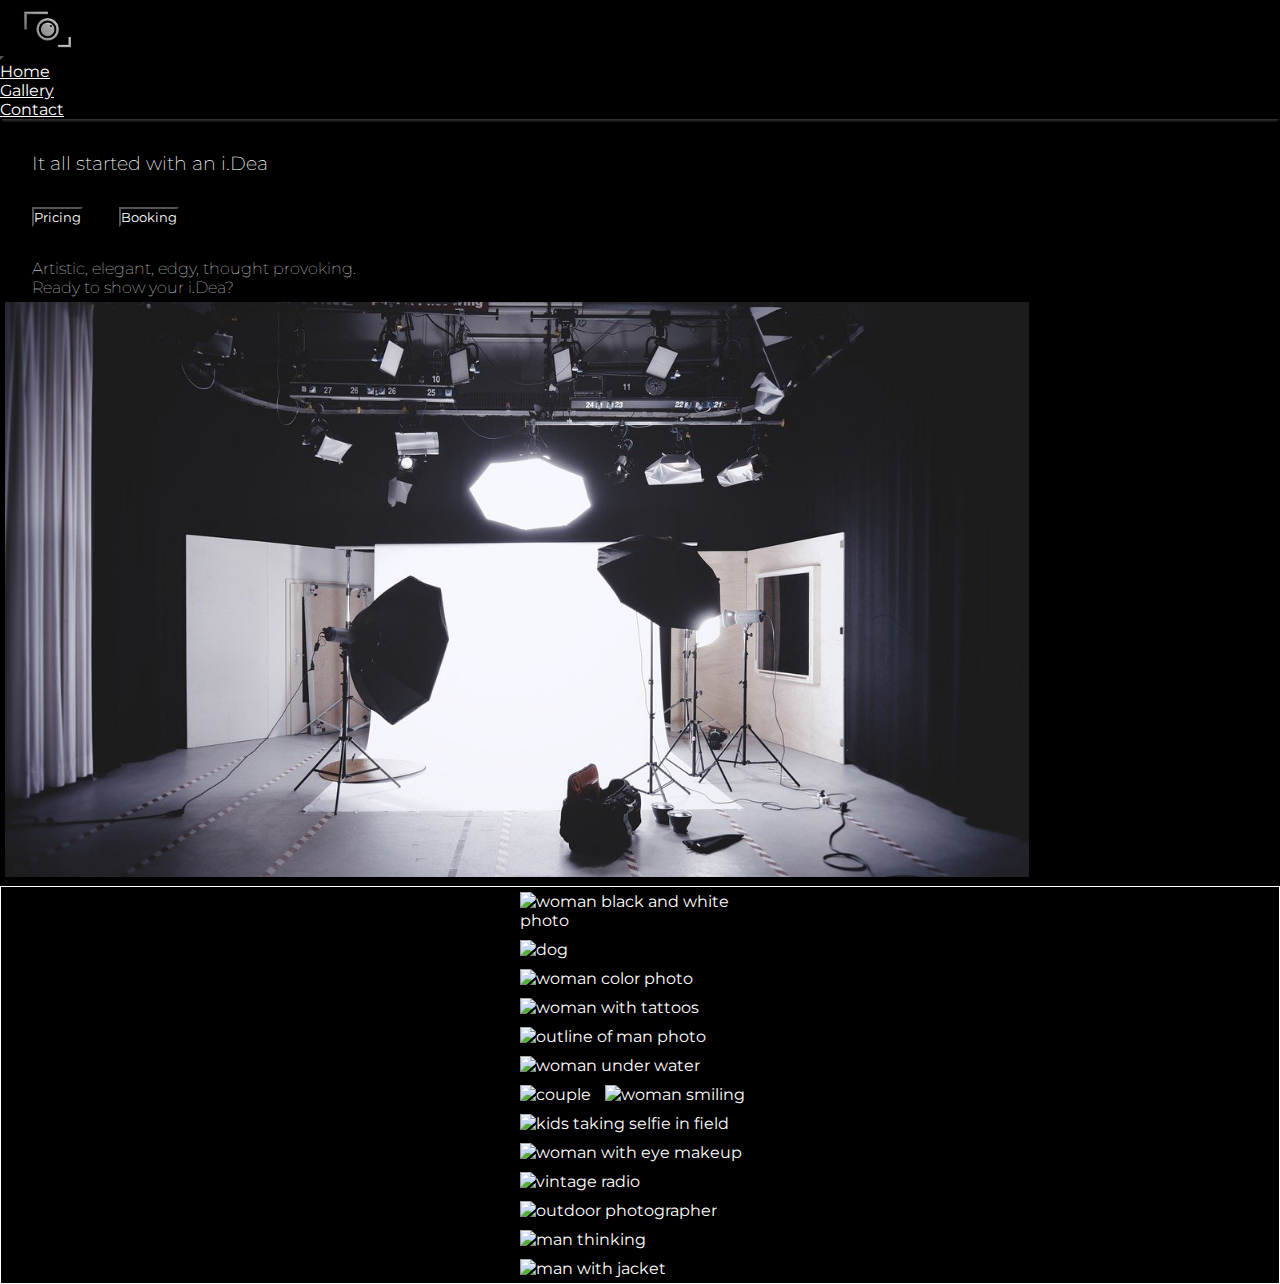
==== pages/contact.html @ 2d87bb28 "updated index and gallery pages" ====
<!DOCTYPE html>
<html lang="en">
  <head>
    <meta charset="UTF-8" />
    <meta http-equiv="X-UA-Compatible" content="IE=edge" />
    <meta name="viewport" content="width=device-width, initial-scale=1.0" />

    <!-- JQUERY -->
    <script src="https://code.jquery.com/jquery-3.6.0.js" integrity="sha256-H+K7U5CnXl1h5ywQfKtSj8PCmoN9aaq30gDh27Xc0jk=" crossorigin="anonymous"></script>

    <!-- BOOTSTRAP JAVASCRIPT -->
    <script src="https://cdn.jsdelivr.net/npm/bootstrap@5.1.2/dist/js/bootstrap.bundle.min.js" integrity="sha384-kQtW33rZJAHjgefvhyyzcGF3C5TFyBQBA13V1RKPf4uH+bwyzQxZ6CmMZHmNBEfJ" crossorigin="anonymous"></script>
    
    <!-- BOOTSTRSP -->
    <link
      rel="stylesheet"
      href="https://cdn.jsdelivr.net/npm/bootstrap@5.1.1/dist/css/bootstrap.min.css"
      integrity="sha384-F3w7mX95PdgyTmZZMECAngseQB83DfGTowi0iMjiWaeVhAn4FJkqJByhZMI3AhiU"
      crossorigin="anonymous"
    />

    <!-- GOOGLE FONTS -->
    <style>
      @import url("https://fonts.googleapis.com/css2?family=Montserrat:ital,wght@0,100;0,200;0,300;0,400;0,500;0,600;0,700;0,800;0,900;1,100;1,200;1,300;1,400;1,500;1,600;1,700;1,800;1,900&display=swap");
    
      @import url('https://fonts.googleapis.com/css2?family=League+Script&display=swap');
    </style>

<!-- FONT AWESOME -->
    <link rel="stylesheet" href="https://pro.fontawesome.com/releases/v5.10.0/css/all.css" integrity="sha384-AYmEC3Yw5cVb3ZcuHtOA93w35dYTsvhLPVnYs9eStHfGJvOvKxVfELGroGkvsg+p" crossorigin="anonymous"/>

    <!-- LOCAL STYLE SHEET -->
    <link rel="stylesheet" href="/style/galleryStyle.css" />  
    



    <title>i.Dea Photography</title>
  </head>

  <body>
    <section id="title">
      <div class="container-fluid">
        <header class="header">

          <nav class="navbar navbar-expand-md navbar-dark navbar-style">
            <div class="container-fluid">
              <button
                class="navbar-toggler"
                type="button"
                data-bs-toggle="collapse"
                data-bs-target="#navbarTogglerDemo03"
                aria-controls="navbarTogglerDemo03"
                aria-expanded="false"
                aria-label="Toggle navigation"
              >
                <span class="navbar-toggler-icon"></span>
              </button>
              <a class="navbar-brand nav-custom ms-auto active" href="#"
                ><img src="../images/logo.png" alt="logo"
              /></a>
              <div class="collapse navbar-collapse" id="navbarTogglerDemo03">
                <ul class="navbar-nav me-auto mb-2 mb-lg-0">
                  <li class="nav-item">
                    <a
                      class="nav-link link-color active"
                      aria-current="page"
                      href="../index.html"
                      >Home</a
                    >
                  </li>
                  <li class="nav-item">
                    <a class="nav-link" href="gallery.html">Gallery</a>
                  </li>
                  <li class="nav-item">
                    <a
                      class="nav-link"
                      href="contact.html"
                      tabindex="-1"
                      aria-disabled="true"
                      >Contact</a
                    >
                  </li>
                </ul>
              </div>
            </div>
          </nav>

          
        </header>

        <!-- GALLERY AREA -->
        <div class="row">
          <div class="col-lg-6 col-md col-sm slogan">
            <h1>It all started with an i.Dea</h1>
            <button class="button btn btn-outline-light">Pricing</button>
            <button class="button btn btn-outline-light">Booking</button>
            <div class="blurb">
              <p>Artistic, elegant, edgy, thought provoking.</p>
              <p>Ready to show your i.Dea?</p>
            </div>
          </div>

          <div class="col-lg-6 col-md col-sm background-img">
            <img
              src="../images/photography-1850469_1280.jpg"
              alt="photography studio"
            />
          </div>
        </div>  <!-- END ROW -->
      </div> <!-- END CONTAINER -->
    </section> <!-- END TITLE SECTION -->



    <section id="front-gallery">
      <div class="container-fluid gallery-container">
        <div class="d-flex flex-row">
          <div class="d-flex flex-column">
            <img src="https://cdn.pixabay.com/photo/2017/04/05/17/45/girl-2205813_1280.jpg" alt="woman black and white photo" class="img-fluid">
            <img src="https://cdn.pixabay.com/photo/2014/10/13/18/10/woman-487090_1280.jpg" alt="dog" class="img-fluid">
            
          </div>
            <div class="d-flex flex-column">
            <img src="https://cdn.pixabay.com/photo/2016/11/29/13/00/black-1869685_1280.jpg" alt="woman color photo" class="img-fluid">
            <img src="https://cdn.pixabay.com/photo/2015/03/04/19/42/woman-659352_1280.jpg" alt="woman with tattoos" class="img-fluid">
            </div>
            <div class="d-flex flex-column">
            <img src="https://cdn.pixabay.com/photo/2015/07/02/10/11/person-828630_1280.jpg" alt="outline of man photo" class="img-fluid">
            <img src="https://cdn.pixabay.com/photo/2017/05/27/17/52/model-2349037_1280.jpg" alt="woman under water" class="img-fluid">
            </div>
            <div class="d-flex flex-column">
            <img src="https://cdn.pixabay.com/photo/2016/02/11/19/14/couple-1194312_1280.jpg" alt="couple" class="img-fluid">
            <img src="https://cdn.pixabay.com/photo/2017/11/03/10/34/studio-2913936_1280.jpg" alt="woman smiling" class="img-fluid">
            </div>
            <div class="d-flex flex-column">
              <img src="https://cdn.pixabay.com/photo/2016/11/14/04/08/selfie-1822563_1280.jpg" alt="kids taking selfie in field" class="img-fluid">
              <img src="https://cdn.pixabay.com/photo/2021/04/02/12/01/woman-6144753_1280.jpg" alt="woman with eye makeup" class="img-fluid">
            </div>
            <div class="d-flex flex-column">
              <img src="https://cdn.pixabay.com/photo/2016/10/27/03/43/radio-1773304_1280.jpg" alt="vintage radio" class="img-fluid">
              <img src="https://cdn.pixabay.com/photo/2015/06/24/01/16/photographer-819365_1280.jpg" alt="outdoor photographer" class="img-fluid">
            </div>
            <div class="d-flex flex-column">
              <img src="https://cdn.pixabay.com/photo/2015/04/12/18/05/man-719228_1280.jpg" alt="man thinking" class="img-fluid">
              <img src="https://cdn.pixabay.com/photo/2016/11/29/01/34/man-1866572_1280.jpg" alt="man with jacket" class="img-fluid">
            </div>
          </div> <!-- END FLEX ROW -->
      </div>  <!-- END CONTAINER -->
    </section>

    

 
 
    
  </body>
</html>
---- style/galleryStyle.css ----
* {
  margin: 0;
  padding: 0;
  box-sizing: border-box;
  background-color: black;
  color: white;
  font-family: "Montserrat";
}

/* ///////////////////// NAVBAR //////////////////////// */
.navbar-style {
  box-shadow: 0 4px 2px -2px #333;
}

.nav-logo {
  width: 10%;
}

.nav-custom img {
  width: 64px;
}

.icon-bar {
  background: white;
}

/* ///////////////////// NAVBAR //////////////////////// */

/* ///////////////////// MAIN AREA //////////////////////// */

.slogan h1 {
  font-weight: 200;
  font-size: 1.2rem;
  margin-top: 2rem;
  margin-left: 2rem;
}

.background-img img {
  width: 80%;
}

.button {
  margin-top: 2rem;
  margin-left: 2rem;
  background-color: black;
}

.blurb {
  font-family: "League Script", cursive;
  font-weight: 100;
  margin-top: 2rem;
  margin-left: 2rem;
}

/* ///////////////////// FRONT GALLERY //////////////////////// */

.gallery-container {
  display: flex;
  justify-content: center;
  border: solid 1px white;
}

.flex-column {
  justify-content: space-between; /* have images appear as a four sided block */
  max-width: 250px;
}

@media screen and (min-width: 1650px) {
  .flex-column {
    display: flex;
    justify-content: space-evenly;
  }
}

img {
  margin: 5px;
}
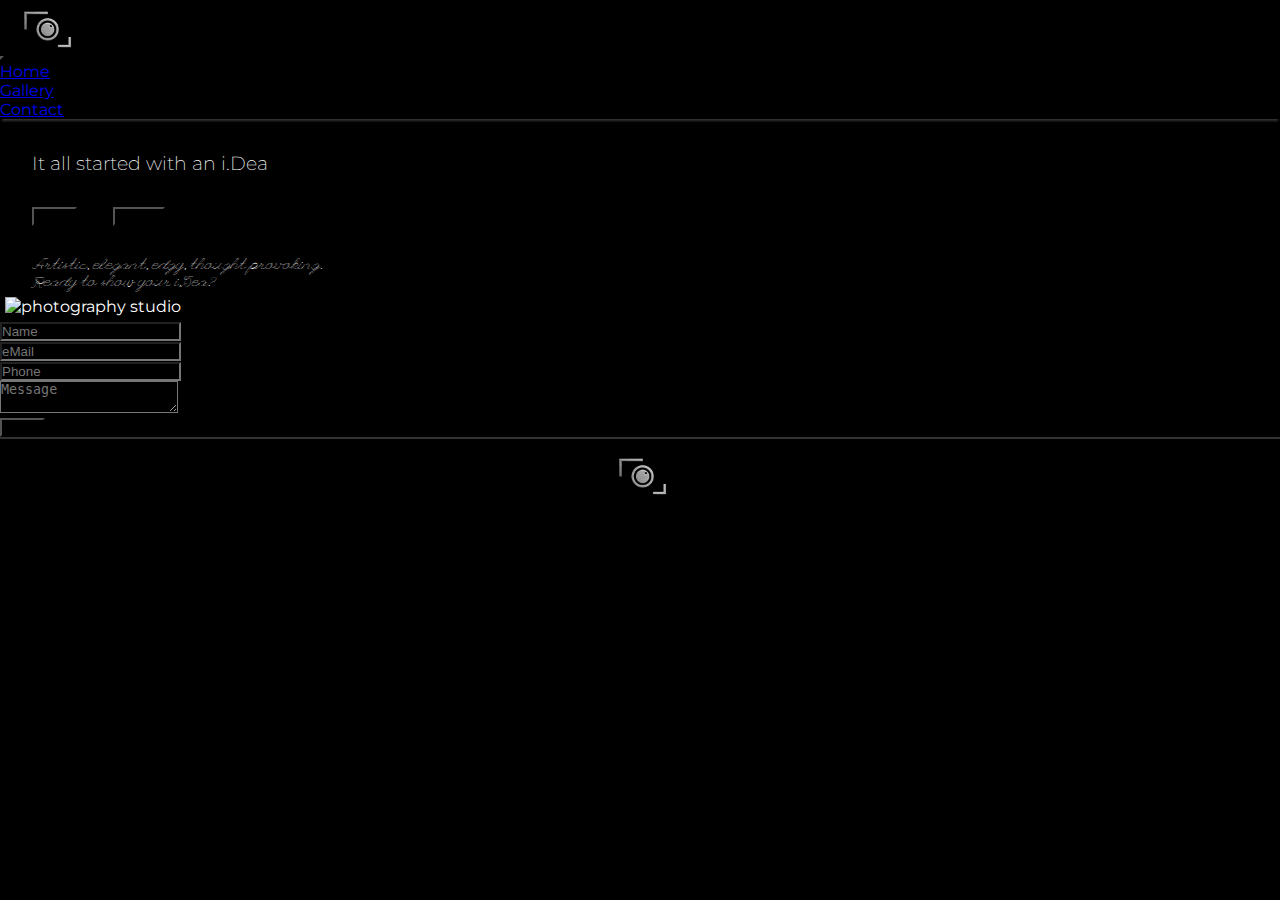
==== commit 25df0fc0: "added contact page and footer" ====
--- a/pages/contact.html
+++ b/pages/contact.html
@@ -4,6 +4,12 @@
     <meta charset="UTF-8" />
     <meta http-equiv="X-UA-Compatible" content="IE=edge" />
     <meta name="viewport" content="width=device-width, initial-scale=1.0" />
+
+    <link
+    rel="icon"
+    href="../images/favicon/favicon-32x32.png"
+    type="image/x-icon"
+  />
 
     <!-- JQUERY -->
     <script src="https://code.jquery.com/jquery-3.6.0.js" integrity="sha256-H+K7U5CnXl1h5ywQfKtSj8PCmoN9aaq30gDh27Xc0jk=" crossorigin="anonymous"></script>
@@ -18,6 +24,12 @@
       integrity="sha384-F3w7mX95PdgyTmZZMECAngseQB83DfGTowi0iMjiWaeVhAn4FJkqJByhZMI3AhiU"
       crossorigin="anonymous"
     />
+
+       <!-- BOOTSTRAM ICONS -->
+       <link rel="stylesheet" href="https://cdn.jsdelivr.net/npm/bootstrap-icons@1.6.0/font/bootstrap-icons.css">
+
+       <!-- LINEICONS CDN -->
+    <link href="https://cdn.lineicons.com/3.0/lineicons.css" rel="stylesheet">
 
     <!-- GOOGLE FONTS -->
     <style>
@@ -63,7 +75,7 @@
                 <ul class="navbar-nav me-auto mb-2 mb-lg-0">
                   <li class="nav-item">
                     <a
-                      class="nav-link link-color active"
+                      class="nav-link link-color"
                       aria-current="page"
                       href="../index.html"
                       >Home</a
@@ -103,7 +115,7 @@
 
           <div class="col-lg-6 col-md col-sm background-img">
             <img
-              src="../images/photography-1850469_1280.jpg"
+              src="https://cdn.pixabay.com/photo/2016/02/19/10/56/hip-hop-1209499_1280.jpg"
               alt="photography studio"
             />
           </div>
@@ -112,42 +124,65 @@
     </section> <!-- END TITLE SECTION -->
 
 
+    <form>
+      <div class="row custom-row">
+        
+        <div class="col-lg-4 col-md-4 col-sm custom-col">
+          <input type="text" class="form-control" placeholder="Name">
+        </div>
+        
+         <div class="col-lg-4 col-md-4 col-sm custom-col">
+          <input type="text" class="form-control" placeholder="eMail">
+        </div>
+        
+        <div class="col-lg-4 col-md-4 col-sm custom-col">
+          <input type="text" class="form-control" placeholder="Phone">
+        </div>
+        
+      </div>
+      <!-- END ROW -->
 
-    <section id="front-gallery">
-      <div class="container-fluid gallery-container">
-        <div class="d-flex flex-row">
-          <div class="d-flex flex-column">
-            <img src="https://cdn.pixabay.com/photo/2017/04/05/17/45/girl-2205813_1280.jpg" alt="woman black and white photo" class="img-fluid">
-            <img src="https://cdn.pixabay.com/photo/2014/10/13/18/10/woman-487090_1280.jpg" alt="dog" class="img-fluid">
-            
-          </div>
-            <div class="d-flex flex-column">
-            <img src="https://cdn.pixabay.com/photo/2016/11/29/13/00/black-1869685_1280.jpg" alt="woman color photo" class="img-fluid">
-            <img src="https://cdn.pixabay.com/photo/2015/03/04/19/42/woman-659352_1280.jpg" alt="woman with tattoos" class="img-fluid">
-            </div>
-            <div class="d-flex flex-column">
-            <img src="https://cdn.pixabay.com/photo/2015/07/02/10/11/person-828630_1280.jpg" alt="outline of man photo" class="img-fluid">
-            <img src="https://cdn.pixabay.com/photo/2017/05/27/17/52/model-2349037_1280.jpg" alt="woman under water" class="img-fluid">
-            </div>
-            <div class="d-flex flex-column">
-            <img src="https://cdn.pixabay.com/photo/2016/02/11/19/14/couple-1194312_1280.jpg" alt="couple" class="img-fluid">
-            <img src="https://cdn.pixabay.com/photo/2017/11/03/10/34/studio-2913936_1280.jpg" alt="woman smiling" class="img-fluid">
-            </div>
-            <div class="d-flex flex-column">
-              <img src="https://cdn.pixabay.com/photo/2016/11/14/04/08/selfie-1822563_1280.jpg" alt="kids taking selfie in field" class="img-fluid">
-              <img src="https://cdn.pixabay.com/photo/2021/04/02/12/01/woman-6144753_1280.jpg" alt="woman with eye makeup" class="img-fluid">
-            </div>
-            <div class="d-flex flex-column">
-              <img src="https://cdn.pixabay.com/photo/2016/10/27/03/43/radio-1773304_1280.jpg" alt="vintage radio" class="img-fluid">
-              <img src="https://cdn.pixabay.com/photo/2015/06/24/01/16/photographer-819365_1280.jpg" alt="outdoor photographer" class="img-fluid">
-            </div>
-            <div class="d-flex flex-column">
-              <img src="https://cdn.pixabay.com/photo/2015/04/12/18/05/man-719228_1280.jpg" alt="man thinking" class="img-fluid">
-              <img src="https://cdn.pixabay.com/photo/2016/11/29/01/34/man-1866572_1280.jpg" alt="man with jacket" class="img-fluid">
-            </div>
-          </div> <!-- END FLEX ROW -->
-      </div>  <!-- END CONTAINER -->
-    </section>
+      <div class="row custom-row">
+        
+        <div class="form-group">
+          <textarea class="form-control" id="message-area" rows="2" placeholder="Message"></textarea>
+        </div>
+        
+      </div>
+      <!-- END ROW -->
+      
+      <button type="submit" class="btn btn-primary custom-button submit-btn">Submit</button>
+      
+    </form>
+    
+    <footer>
+      <div class="container-fluid footer-container">
+      <div class="row footer-row">
+        <div class="col-lg-3 col-md-3 col-sm footer-icon">
+          <a style="display:contents" href="#">
+          <i class="lni lni-instagram-filled"></i>
+          </a>
+        </div>
+        <div class="col-lg-3 col-md-3 col-sm footer-icon">
+          <a style="display:contents" href="#">
+          <i class="lni lni-facebook-oval"></i>
+          </a>
+        </div>
+        <div class="col-lg-3 col-md-3 col-sm footer-icon">
+          <a style="display:contents" href="../index.html">
+          <img src="../images/logo.png">
+          </a>
+        </div>
+        <div class="col-lg-3 col-md-3 col-sm footer-icon">
+          <a style="display:contents" href="contact.html">
+          <i class="lni lni-envelope"></i>
+          </a>
+        </div>
+      </div> <!-- END ROW -->
+      </div> <!-- END FOOTER CONTAINER -->
+    </footer>
+
+
 
     
 
--- a/style/galleryStyle.css
+++ b/style/galleryStyle.css
@@ -3,8 +3,11 @@
   padding: 0;
   box-sizing: border-box;
   background-color: black;
+}
+
+body {
   color: white;
-  font-family: "Montserrat";
+  font-family: 'Montserrat';
 }
 
 /* ///////////////////// NAVBAR //////////////////////// */
@@ -46,7 +49,7 @@
 }
 
 .blurb {
-  font-family: "League Script", cursive;
+  font-family: 'League Script', cursive;
   font-weight: 100;
   margin-top: 2rem;
   margin-left: 2rem;
@@ -75,3 +78,26 @@
 img {
   margin: 5px;
 }
+
+/* ///////////////////// FOOTER //////////////////////// */
+
+.footer-container {
+  padding: 0.5rem;
+  border-top: 2px solid #333;
+  box-shadow: 2 4px 2px -2px #333;
+}
+
+.footer-icon {
+  display: flex;
+  justify-content: center;
+  font-size: 3rem;
+}
+
+.footer-icon img {
+  max-width: 4rem;
+}
+
+.footer-icon a {
+  text-decoration: none;
+  color: white;
+}
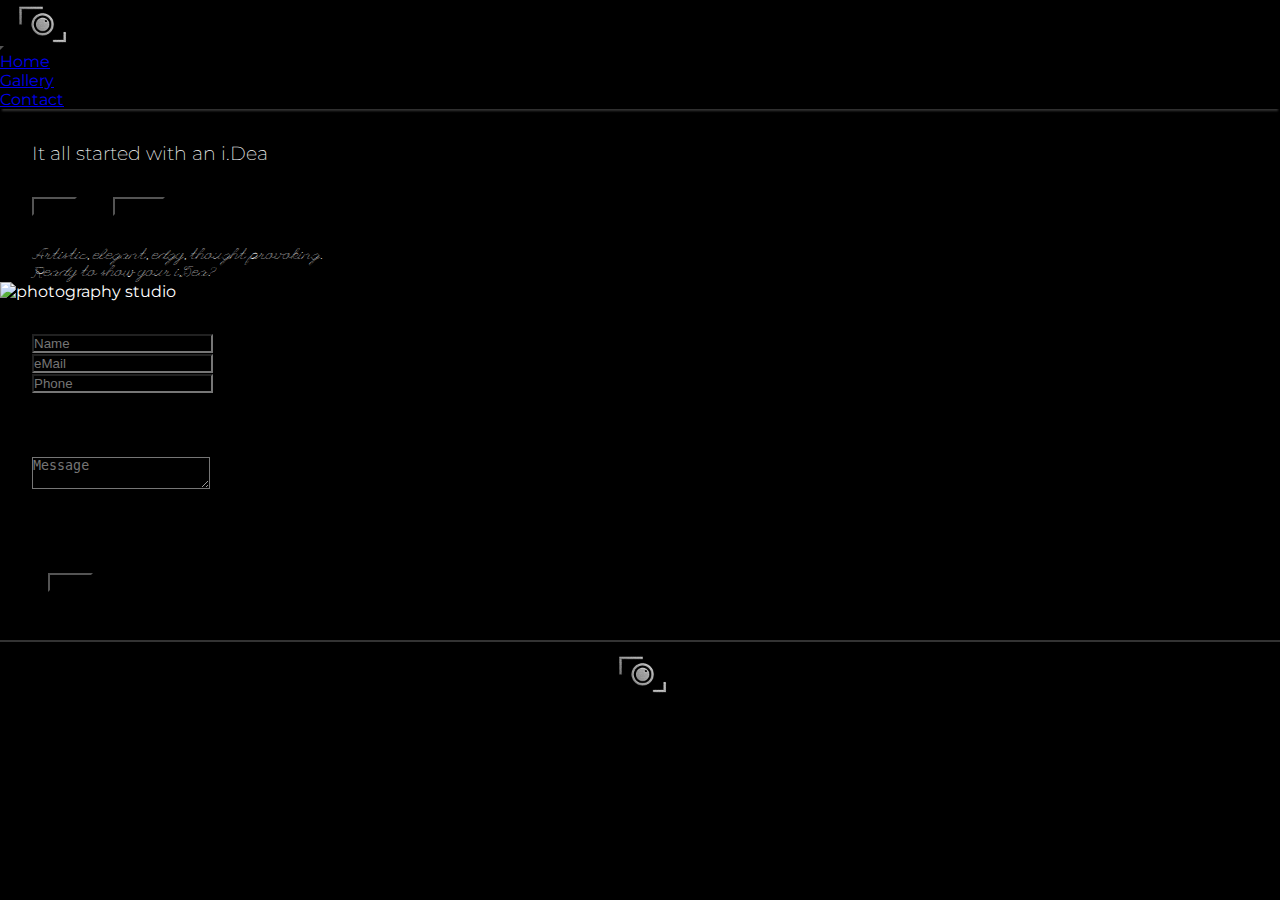
==== commit 90565db7: "fixed CSS link to contact page" ====
--- a/pages/contact.html
+++ b/pages/contact.html
@@ -42,7 +42,7 @@
     <link rel="stylesheet" href="https://pro.fontawesome.com/releases/v5.10.0/css/all.css" integrity="sha384-AYmEC3Yw5cVb3ZcuHtOA93w35dYTsvhLPVnYs9eStHfGJvOvKxVfELGroGkvsg+p" crossorigin="anonymous"/>
 
     <!-- LOCAL STYLE SHEET -->
-    <link rel="stylesheet" href="/style/galleryStyle.css" />  
+    <link rel="stylesheet" href="../style/contactStyle.css" />  
     
 
 
@@ -144,14 +144,21 @@
 
       <div class="row custom-row">
         
-        <div class="form-group">
+        <div class="form-group costom-col">
           <textarea class="form-control" id="message-area" rows="2" placeholder="Message"></textarea>
         </div>
         
       </div>
       <!-- END ROW -->
+
+      <div class="row custom-row">
+        <div class="button-container">
+          <button type="submit" class="btn btn-primary custom-button submit-btn">Submit</button>
+        </div> 
+      </div>
+        <!-- END ROW -->
       
-      <button type="submit" class="btn btn-primary custom-button submit-btn">Submit</button>
+      
       
     </form>
     
--- a/style/contactStyle.css
+++ b/style/contactStyle.css
@@ -0,0 +1,89 @@
+* {
+  margin: 0;
+  padding: 0;
+  box-sizing: border-box;
+  background-color: black;
+}
+
+body {
+  color: white;
+  font-family: 'Montserrat';
+}
+
+/* ///////////////////// NAVBAR //////////////////////// */
+.navbar-style {
+  box-shadow: 0 4px 2px -2px #333;
+}
+
+.nav-logo {
+  width: 10%;
+}
+
+.nav-custom img {
+  width: 64px;
+}
+
+.icon-bar {
+  background: white;
+}
+
+/* ///////////////////// NAVBAR //////////////////////// */
+
+/* ///////////////////// MAIN AREA //////////////////////// */
+
+.slogan h1 {
+  font-weight: 200;
+  font-size: 1.2rem;
+  margin-top: 2rem;
+  margin-left: 2rem;
+}
+
+.background-img img {
+  width: 80%;
+}
+
+.button {
+  margin-top: 2rem;
+  margin-left: 2rem;
+  background-color: black;
+}
+
+.blurb {
+  font-family: 'League Script', cursive;
+  font-weight: 100;
+  margin-top: 2rem;
+  margin-left: 2rem;
+}
+
+/* ///////////////////// CONTACT FORM //////////////////////// */
+
+.custom-row {
+  padding: 2rem;
+}
+
+.custom-button {
+  margin: 1rem;
+}
+
+/* ///////////////////// FOOTER //////////////////////// */
+
+.footer-container {
+  padding: 0.5rem;
+  border-top: 2px solid #333;
+  box-shadow: 2 4px 2px -2px #333;
+}
+
+.footer-icon {
+  display: flex;
+  justify-content: center;
+  font-size: 3rem;
+}
+
+.footer-icon img {
+  max-width: 4rem;
+}
+
+.footer-icon a {
+  text-decoration: none;
+  color: white;
+}
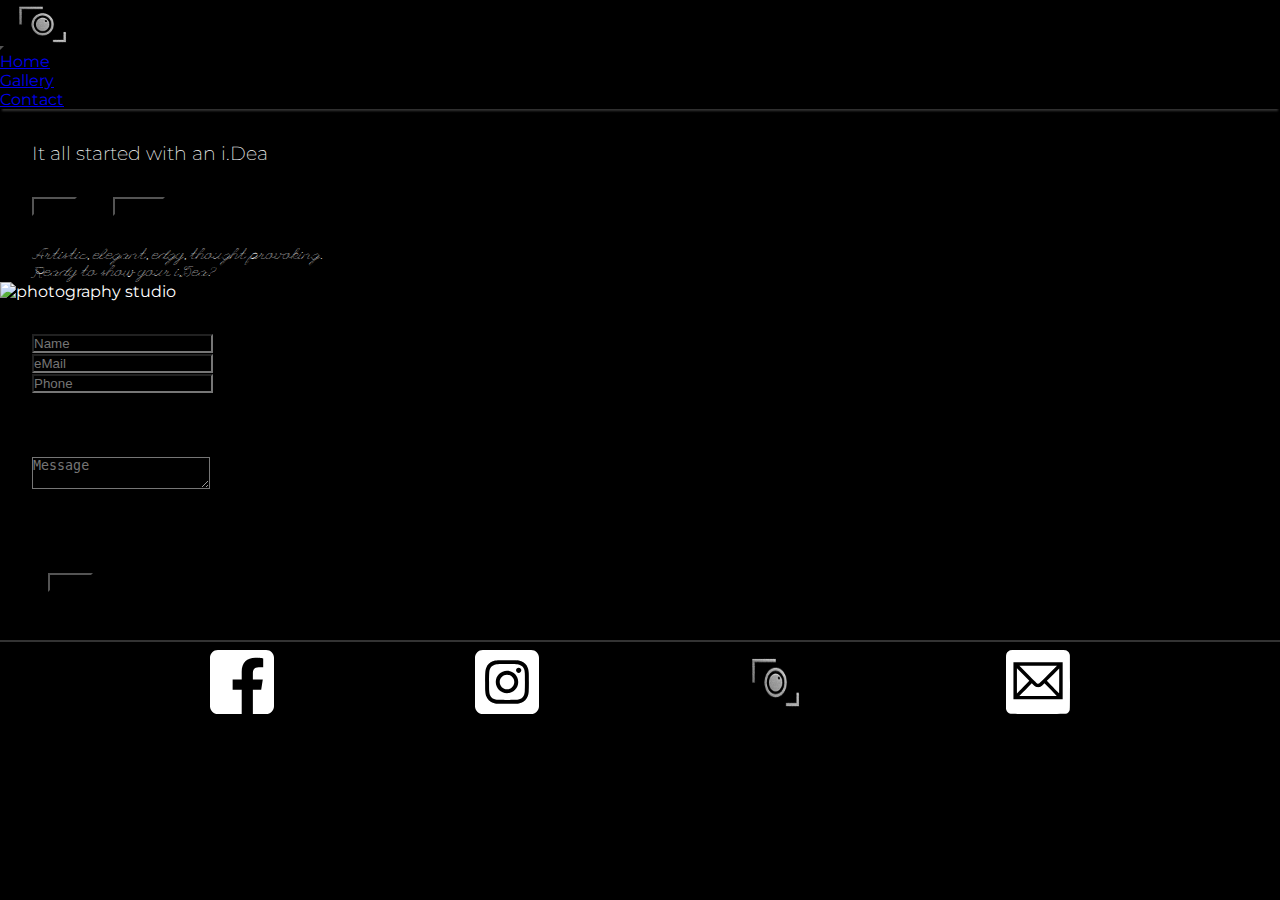
==== commit 78ec2066: "updated footer on all pages" ====
--- a/pages/contact.html
+++ b/pages/contact.html
@@ -6,17 +6,25 @@
     <meta name="viewport" content="width=device-width, initial-scale=1.0" />
 
     <link
-    rel="icon"
-    href="../images/favicon/favicon-32x32.png"
-    type="image/x-icon"
-  />
+      rel="icon"
+      href="../images/favicon/favicon-32x32.png"
+      type="image/x-icon"
+    />
 
     <!-- JQUERY -->
-    <script src="https://code.jquery.com/jquery-3.6.0.js" integrity="sha256-H+K7U5CnXl1h5ywQfKtSj8PCmoN9aaq30gDh27Xc0jk=" crossorigin="anonymous"></script>
+    <script
+      src="https://code.jquery.com/jquery-3.6.0.js"
+      integrity="sha256-H+K7U5CnXl1h5ywQfKtSj8PCmoN9aaq30gDh27Xc0jk="
+      crossorigin="anonymous"
+    ></script>
 
     <!-- BOOTSTRAP JAVASCRIPT -->
-    <script src="https://cdn.jsdelivr.net/npm/bootstrap@5.1.2/dist/js/bootstrap.bundle.min.js" integrity="sha384-kQtW33rZJAHjgefvhyyzcGF3C5TFyBQBA13V1RKPf4uH+bwyzQxZ6CmMZHmNBEfJ" crossorigin="anonymous"></script>
-    
+    <script
+      src="https://cdn.jsdelivr.net/npm/bootstrap@5.1.2/dist/js/bootstrap.bundle.min.js"
+      integrity="sha384-kQtW33rZJAHjgefvhyyzcGF3C5TFyBQBA13V1RKPf4uH+bwyzQxZ6CmMZHmNBEfJ"
+      crossorigin="anonymous"
+    ></script>
+
     <!-- BOOTSTRSP -->
     <link
       rel="stylesheet"
@@ -25,27 +33,32 @@
       crossorigin="anonymous"
     />
 
-       <!-- BOOTSTRAM ICONS -->
-       <link rel="stylesheet" href="https://cdn.jsdelivr.net/npm/bootstrap-icons@1.6.0/font/bootstrap-icons.css">
-
-       <!-- LINEICONS CDN -->
-    <link href="https://cdn.lineicons.com/3.0/lineicons.css" rel="stylesheet">
+    <!-- BOOTSTRAM ICONS -->
+    <link
+      rel="stylesheet"
+      href="https://cdn.jsdelivr.net/npm/bootstrap-icons@1.6.0/font/bootstrap-icons.css"
+    />
+
+    <!-- LINEICONS CDN -->
+    <link href="https://cdn.lineicons.com/3.0/lineicons.css" rel="stylesheet" />
 
     <!-- GOOGLE FONTS -->
     <style>
-      @import url("https://fonts.googleapis.com/css2?family=Montserrat:ital,wght@0,100;0,200;0,300;0,400;0,500;0,600;0,700;0,800;0,900;1,100;1,200;1,300;1,400;1,500;1,600;1,700;1,800;1,900&display=swap");
-    
+      @import url('https://fonts.googleapis.com/css2?family=Montserrat:ital,wght@0,100;0,200;0,300;0,400;0,500;0,600;0,700;0,800;0,900;1,100;1,200;1,300;1,400;1,500;1,600;1,700;1,800;1,900&display=swap');
+
       @import url('https://fonts.googleapis.com/css2?family=League+Script&display=swap');
     </style>
 
-<!-- FONT AWESOME -->
-    <link rel="stylesheet" href="https://pro.fontawesome.com/releases/v5.10.0/css/all.css" integrity="sha384-AYmEC3Yw5cVb3ZcuHtOA93w35dYTsvhLPVnYs9eStHfGJvOvKxVfELGroGkvsg+p" crossorigin="anonymous"/>
+    <!-- FONT AWESOME -->
+    <link
+      rel="stylesheet"
+      href="https://pro.fontawesome.com/releases/v5.10.0/css/all.css"
+      integrity="sha384-AYmEC3Yw5cVb3ZcuHtOA93w35dYTsvhLPVnYs9eStHfGJvOvKxVfELGroGkvsg+p"
+      crossorigin="anonymous"
+    />
 
     <!-- LOCAL STYLE SHEET -->
-    <link rel="stylesheet" href="../style/contactStyle.css" />  
-    
-
-
+    <link rel="stylesheet" href="../style/contactStyle.css" />
 
     <title>i.Dea Photography</title>
   </head>
@@ -54,7 +67,6 @@
     <section id="title">
       <div class="container-fluid">
         <header class="header">
-
           <nav class="navbar navbar-expand-md navbar-dark navbar-style">
             <div class="container-fluid">
               <button
@@ -97,8 +109,6 @@
               </div>
             </div>
           </nav>
-
-          
         </header>
 
         <!-- GALLERY AREA -->
@@ -119,84 +129,79 @@
               alt="photography studio"
             />
           </div>
-        </div>  <!-- END ROW -->
-      </div> <!-- END CONTAINER -->
-    </section> <!-- END TITLE SECTION -->
-
+        </div>
+        <!-- END ROW -->
+      </div>
+      <!-- END CONTAINER -->
+    </section>
+    <!-- END TITLE SECTION -->
 
     <form>
       <div class="row custom-row">
-        
-        <div class="col-lg-4 col-md-4 col-sm custom-col">
-          <input type="text" class="form-control" placeholder="Name">
-        </div>
-        
-         <div class="col-lg-4 col-md-4 col-sm custom-col">
-          <input type="text" class="form-control" placeholder="eMail">
-        </div>
-        
-        <div class="col-lg-4 col-md-4 col-sm custom-col">
-          <input type="text" class="form-control" placeholder="Phone">
-        </div>
-        
+        <div class="col-lg-2 col-md-2 col-sm custom-col">
+          <input type="text" class="form-control" placeholder="Name" />
+        </div>
+
+        <div class="col-lg-2 col-md-2 col-sm custom-col">
+          <input type="text" class="form-control" placeholder="eMail" />
+        </div>
+
+        <div class="col-lg-2 col-md-2 col-sm custom-col">
+          <input type="text" class="form-control" placeholder="Phone" />
+        </div>
       </div>
       <!-- END ROW -->
 
       <div class="row custom-row">
-        
-        <div class="form-group costom-col">
-          <textarea class="form-control" id="message-area" rows="2" placeholder="Message"></textarea>
-        </div>
-        
+        <div class="form-group col-lg-6 col-md-6 col-sm costom-col">
+          <textarea
+            class="form-control"
+            id="message-area"
+            rows="2"
+            placeholder="Message"
+          ></textarea>
+        </div>
       </div>
       <!-- END ROW -->
 
       <div class="row custom-row">
-        <div class="button-container">
-          <button type="submit" class="btn btn-primary custom-button submit-btn">Submit</button>
-        </div> 
-      </div>
+        <div class="button-container form-group">
+          <button
+            type="submit"
+            class="btn btn-primary custom-button submit-btn"
+          >
+            Submit
+          </button>
+        </div>
+      </div>
+      <!-- END ROW -->
+    </form>
+
+    <footer class="site-footer">
+      <div class="container-fluid footer-container">
+        <div class="row footer-row">
+          <div
+            class="col-xs-3 col-sm-12 col-md-12 col-lg-12 col-xl-12 footer-icon"
+          >
+            <a style="display: contents" href="#">
+              <img src="../images/icon-facebook-white.svg" alt="facebook" />
+            </a>
+            <a style="display: contents" href="#">
+              <img src="../images/icon-instagram-white.svg" alt="instagram" />
+            </a>
+
+            <a style="display: contents" href="../index.html">
+              <img src="../images/logo.png" alt="logo" />
+            </a>
+
+            <a style="display: contents" href="contact.html">
+              <img src="../images/icon-email-white.svg" alt="email" />
+            </a>
+          </div>
+        </div>
         <!-- END ROW -->
-      
-      
-      
-    </form>
-    
-    <footer>
-      <div class="container-fluid footer-container">
-      <div class="row footer-row">
-        <div class="col-lg-3 col-md-3 col-sm footer-icon">
-          <a style="display:contents" href="#">
-          <i class="lni lni-instagram-filled"></i>
-          </a>
-        </div>
-        <div class="col-lg-3 col-md-3 col-sm footer-icon">
-          <a style="display:contents" href="#">
-          <i class="lni lni-facebook-oval"></i>
-          </a>
-        </div>
-        <div class="col-lg-3 col-md-3 col-sm footer-icon">
-          <a style="display:contents" href="../index.html">
-          <img src="../images/logo.png">
-          </a>
-        </div>
-        <div class="col-lg-3 col-md-3 col-sm footer-icon">
-          <a style="display:contents" href="contact.html">
-          <i class="lni lni-envelope"></i>
-          </a>
-        </div>
-      </div> <!-- END ROW -->
-      </div> <!-- END FOOTER CONTAINER -->
+      </div>
+      <!-- END FOOTER CONTAINER -->
     </footer>
-
-
-
-    
-
- 
- 
-    
   </body>
 </html>
-
- 
--- a/style/contactStyle.css
+++ b/style/contactStyle.css
@@ -75,7 +75,7 @@
 
 .footer-icon {
   display: flex;
-  justify-content: center;
+  justify-content: space-evenly;
   font-size: 3rem;
 }
 
